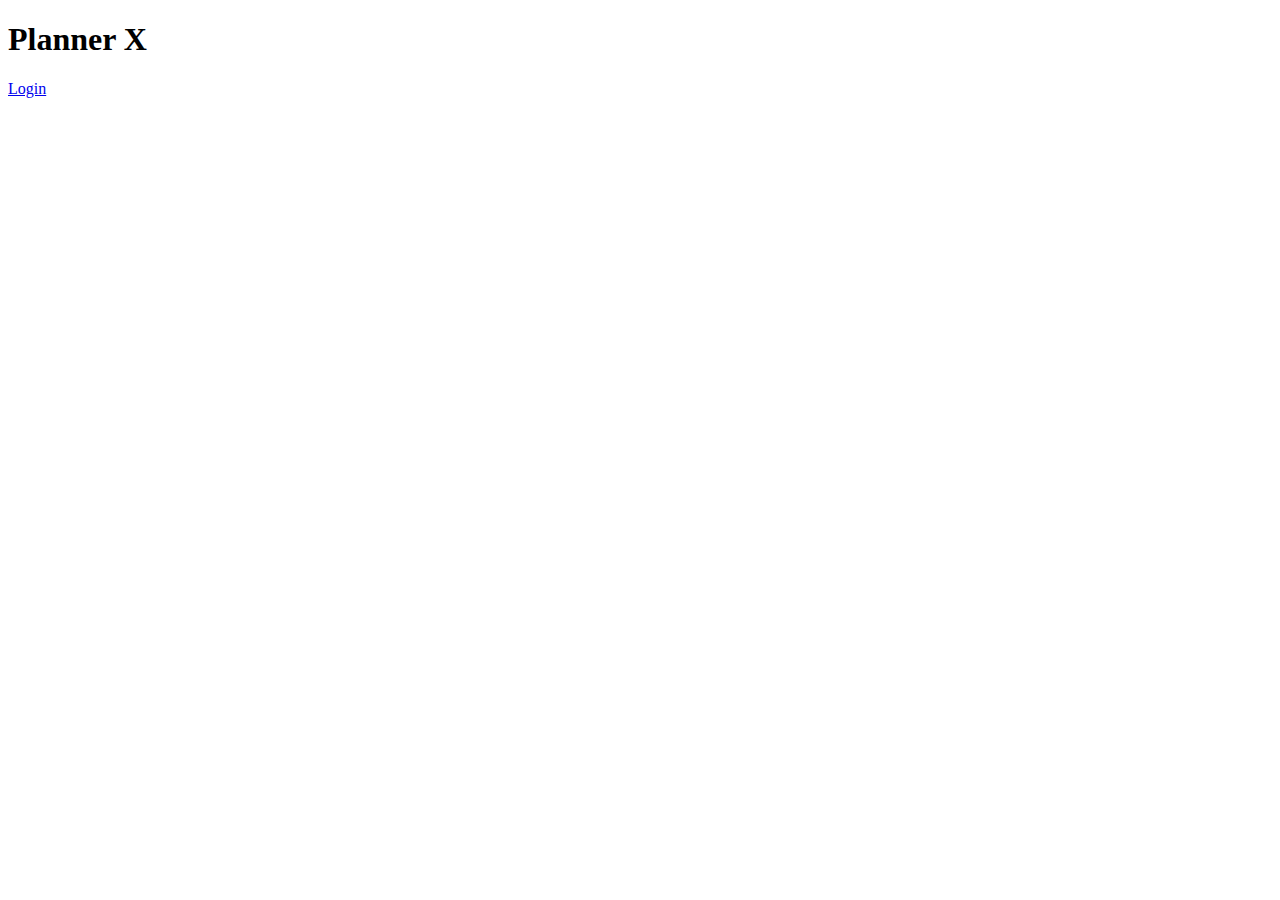
==== index.html @ 75744757 "Pending changes exported from your codespace" ====
<!DOCTYPE html>
<html lang="en">
<head>
    <meta charset="UTF-8">
    <meta name="viewport" content="width=device-width, initial-scale=1.0">
    <title>Planner X</title>
</head>
<body>
    <h1>
        Planner X
    </h1>
    <a href="login.html">Login</a>
</body>
</html>
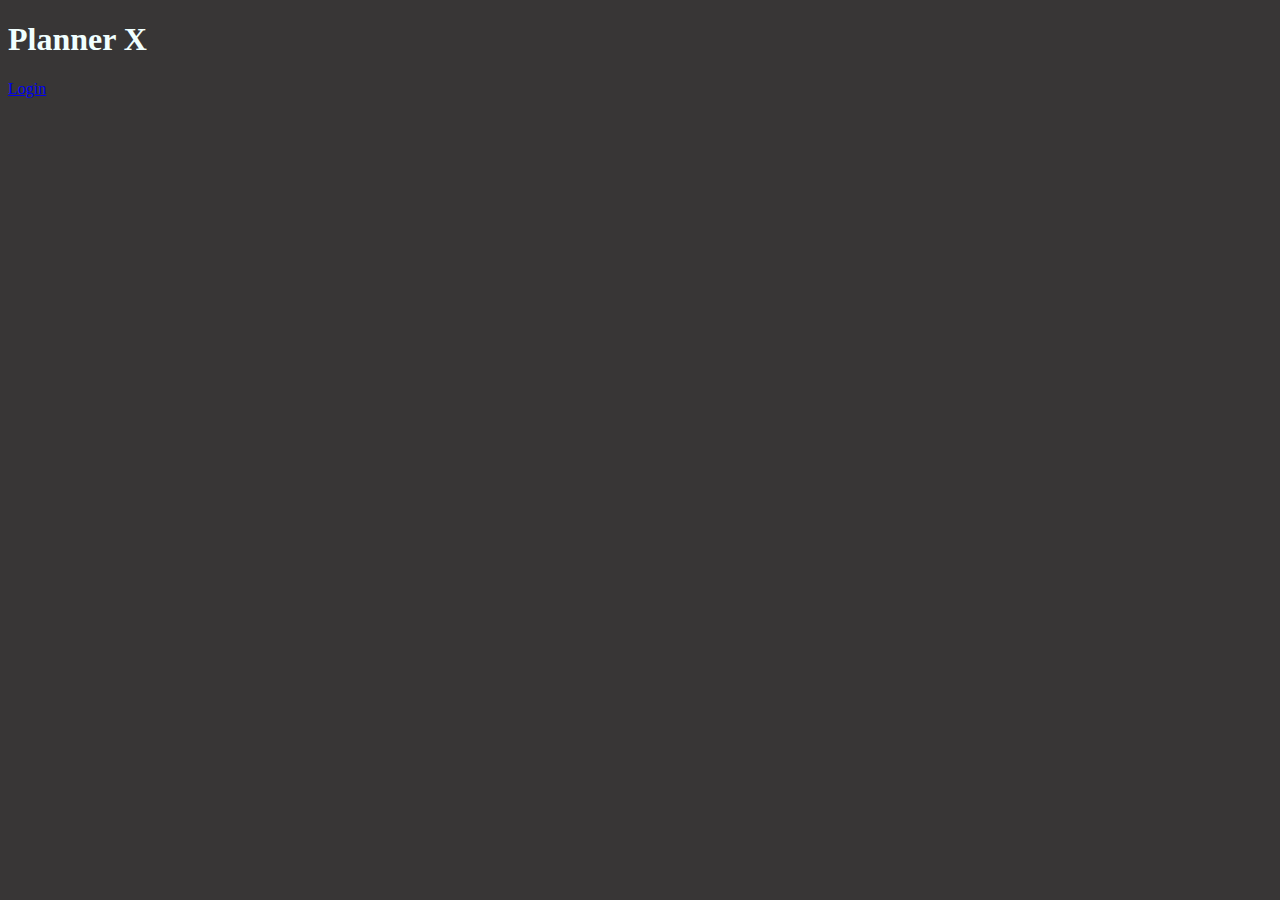
==== commit f49b80be: "Pending changes exported from your codespace" ====
--- a/index.html
+++ b/index.html
@@ -4,6 +4,7 @@
     <meta charset="UTF-8">
     <meta name="viewport" content="width=device-width, initial-scale=1.0">
     <title>Planner X</title>
+    <link rel="stylesheet" href="style.css">
 </head>
 <body>
     <h1>
--- a/style.css
+++ b/style.css
@@ -0,0 +1,4 @@
+body {
+    background-color: rgb(56, 54, 54);
+    color: azure;
+}